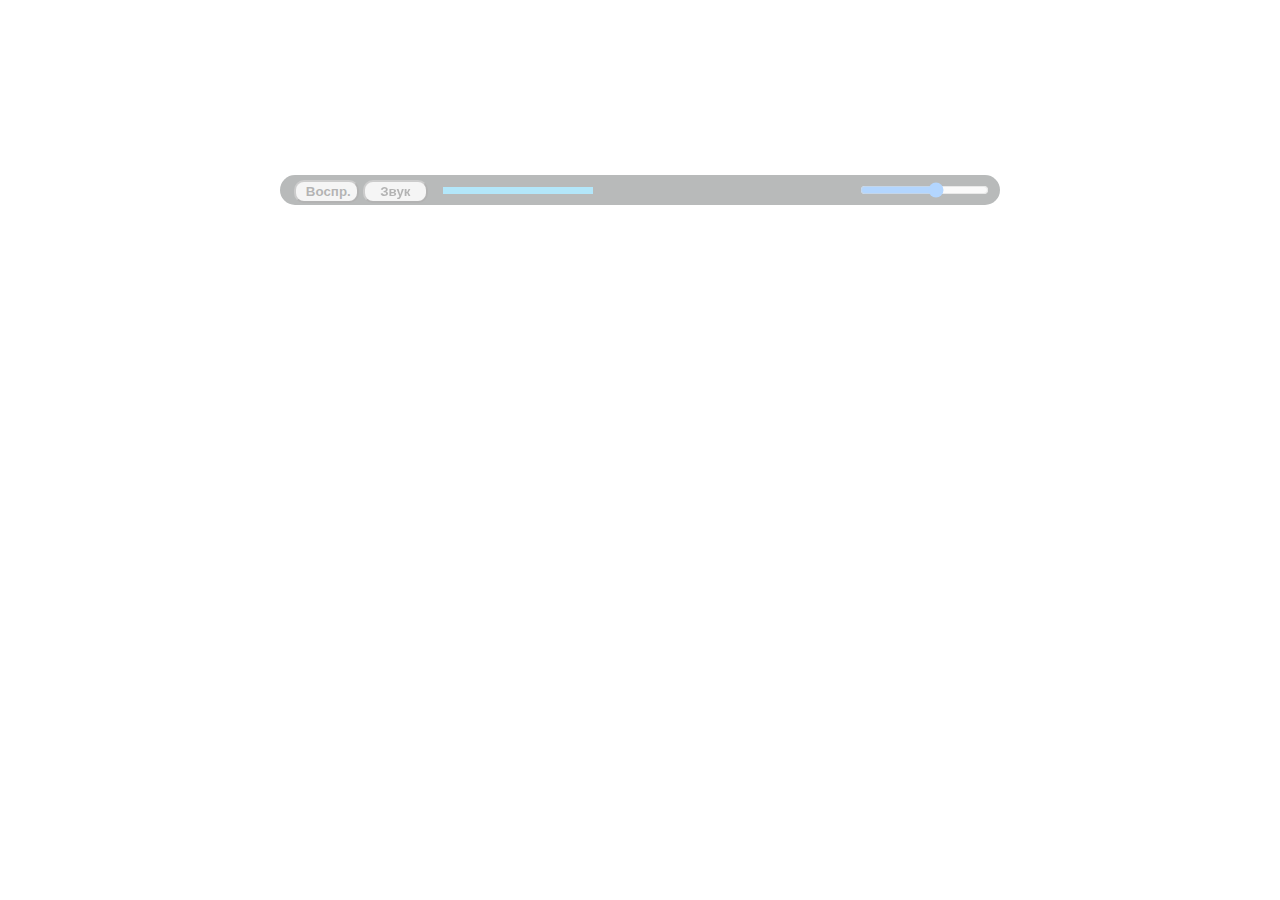
==== video/video.html @ 63698229 "init" ====
<html lang="en">
  <head>
    <meta charset="UTF-8" />
    <meta http-equiv="X-UA-Compatible" content="IE=edge" />
    <meta name="viewport" content="width=device-width, initial-scale=1.0" />
    <title>Lesson12. Video</title>
    <link rel="stylesheet" href="css/style.css" />
  </head>
  <body>
    <section id="player">
      <!-- <video  id="media" controls> default controls -->
      <video id="media">
        <source src="media/solarstone.mp4" />
      </video>
      <nav>
        <div id="buttons">
          <input type="button" value="Воспр." id="play" />
          <input type="button" value="Звук" id="mute" />
        </div>
        <div id="bar">
          <div id="progress"></div>
        </div>
        <div id="control">
          <input type="range" min="0" max="1" step="0.1" value=0.6 name="" id="volume" />
        </div>
      </nav>
    </section>
  </body>
  <script>
    // media.play();
  </script>
</html>
---- video/css/style.css ----
#player {
  width: 720px;
  margin: 20px auto;
  /* border: 1px soild blue; */
}
video {
    
  width: 100%;
  border-radius: 30px;
}

nav {
  display: flex;
  justify-content: space-around;
  align-items: center;
  /* border: 1px soild blue; */
  margin: 5px 0;
  padding: 5px;
  background: #111a19;
  opacity: 0.3;
  transition: 0.3s;
  border-radius: 20px;
}
nav:hover {
  opacity: 1;
}
#play,
#mute {
  padding: 2px 10px;
  width: 65px;
  border-radius: 10px;
  border: 1px soild #000;

  background: #ddd;
  font-weight: bold;
  transition: 0.3s;
}
input[type="button"]:hover {
  color: #00adef;
}

#buttons {
    width:135px;
    height: 20px;
    padding-left: 5px;
}
#bar{
    width: 400px;
    height: 7px;
    padding: 2px;
    margin: 2px 5px;
    border: 1px soild #ccc;
}
#progress{
    width: 150px;
    height: 7px;
    background: #00adef ;
}
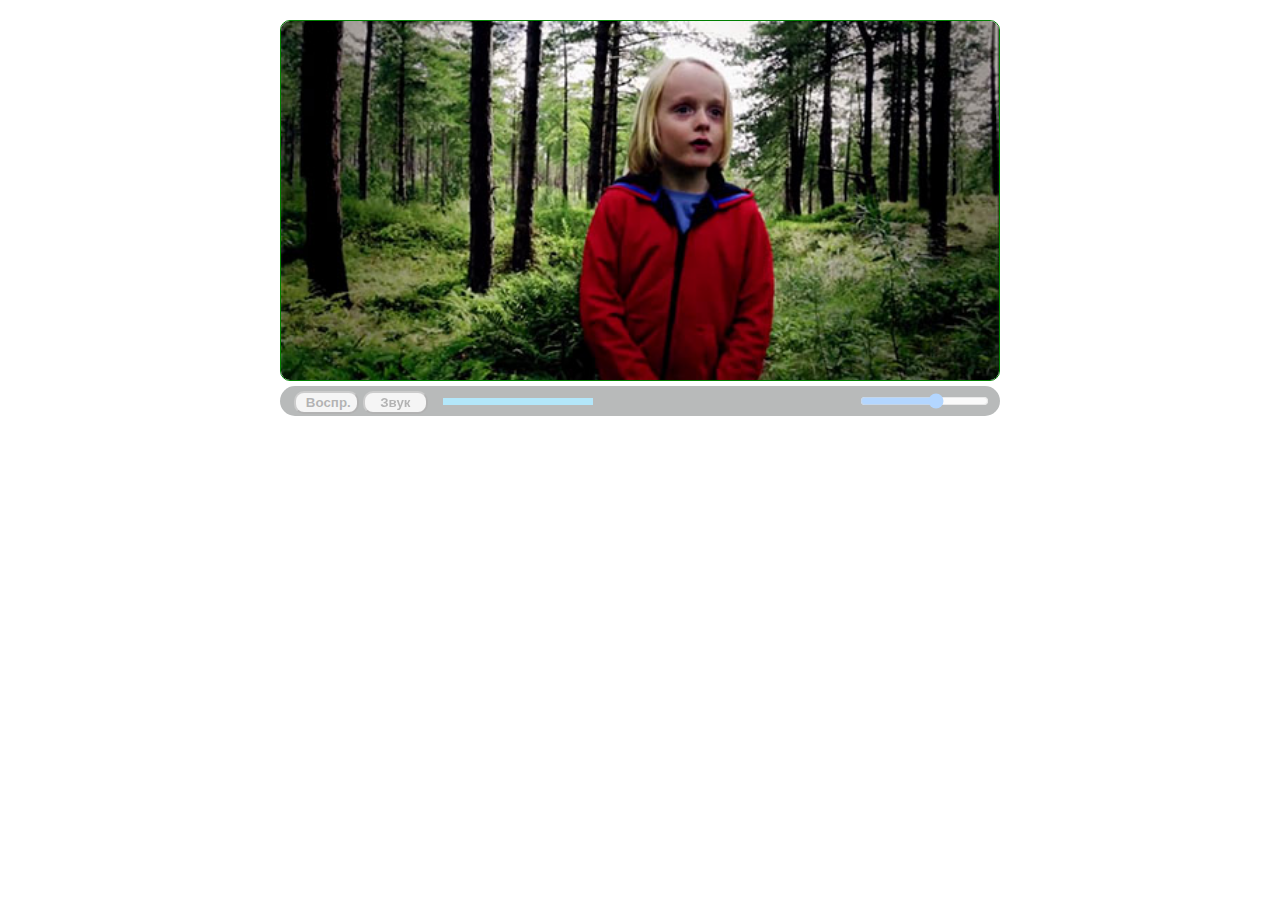
==== commit 6f156ddb: "enter point" ====
--- a/video/video.html
+++ b/video/video.html
@@ -5,13 +5,16 @@
     <meta name="viewport" content="width=device-width, initial-scale=1.0" />
     <title>Lesson12. Video</title>
     <link rel="stylesheet" href="css/style.css" />
+    <script src="js/player.js"></script>
   </head>
   <body>
     <section id="player">
       <!-- <video  id="media" controls> default controls -->
-      <video id="media">
+          <div id="videoBox">
+      <video id="media" poster="../images/post.jpg">
         <source src="media/solarstone.mp4" />
       </video>
+    </div>
       <nav>
         <div id="buttons">
           <input type="button" value="Воспр." id="play" />
--- a/video/css/style.css
+++ b/video/css/style.css
@@ -6,9 +6,21 @@
 video {
     
   width: 100%;
-  border-radius: 30px;
+  
+  /* border-radius: 30px; */
+  /* border: 1px solid green; */
+
 }
-
+#videoBox{
+    /* width: 320px; */
+    /* height: 320px; */
+    border-radius: 10px;
+    border: 1px solid green;
+    overflow:hidden;
+    
+    
+    
+}
 nav {
   display: flex;
   justify-content: space-around;
